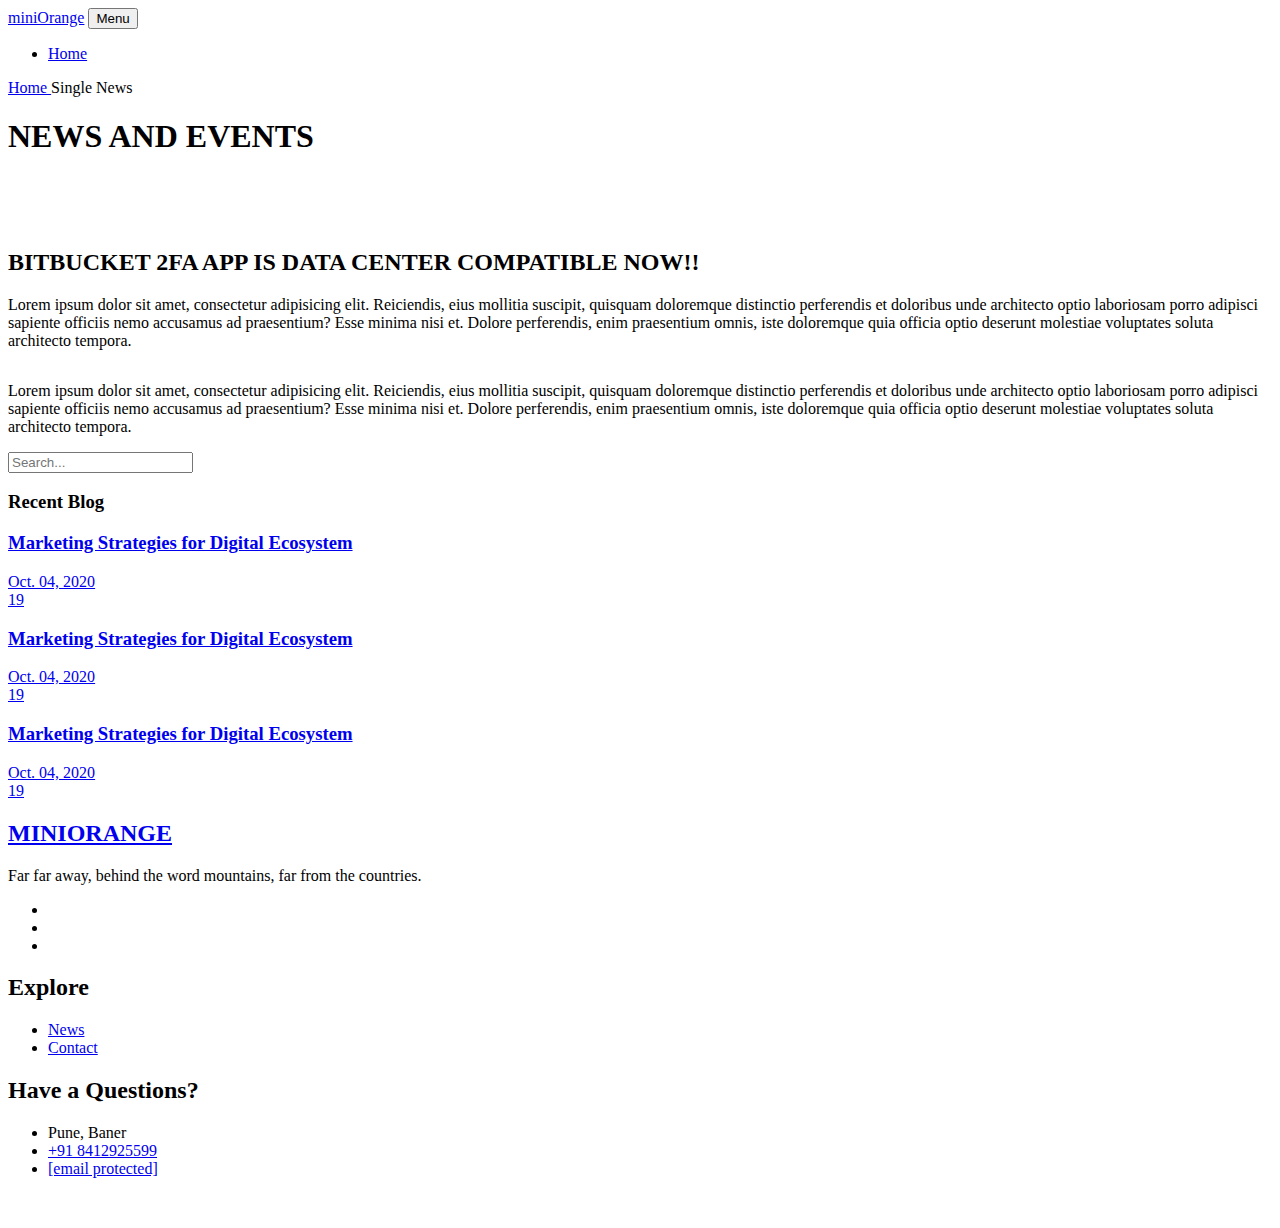
==== blog-single.html @ 496a298d "Add files via upload" ====
<html lang="en">
   <head>
      <title>index</title>
      <meta charset="utf-8">
      <meta name="viewport" content="width=device-width, initial-scale=1, shrink-to-fit=no">
      <link href="https://fonts.googleapis.com/css2?family=Barlow:wght@400;500;600;700&amp;display=swap" rel="stylesheet">
      <link href="https://fonts.googleapis.com/css2?family=Barlow+Condensed:wght@400;500;600;700&amp;display=swap" rel="stylesheet">
      <link rel="stylesheet" href="css/font-awesome.min.css">
      <link rel="stylesheet" href="css/animate.css">
      <link rel="stylesheet" href="css/magnific-popup.css">
      <link rel="stylesheet" href="css/flaticon.css">
      <link rel="stylesheet" href="css/style.css">
   </head>
   <body>
      <nav class="navbar navbar-expand-lg navbar-dark ftco_navbar bg-dark ftco-navbar-light" id="ftco-navbar">
         <div class="container">
            <a class="navbar-brand" href="index.html">miniOrange</a>
            <button class="navbar-toggler" type="button" data-toggle="collapse" data-target="#ftco-nav" aria-controls="ftco-nav" aria-expanded="false" aria-label="Toggle navigation">
            <span class="oi oi-menu"></span> Menu
            </button>
            <div class="collapse navbar-collapse" id="ftco-nav">
               <ul class="navbar-nav ml-auto">
                  <li class="nav-item"><a href="index.html" class="nav-link">Home</a></li>
               </ul>
            </div>
         </div>
      </nav>
      <section class="hero-wrap hero-wrap-2" style="background-image: url('images/bg_2.jpg');">
         <div class="overlay"></div>
         <div class="container">
            <div class="row no-gutters slider-text align-items-end">
               <div class="col-md-9 ftco-animate pb-5">
                  <p class="breadcrumbs"><span class="mr-2"><a href="index.html">Home <i class="fa fa-chevron-right"></i></a></span> <span>Single News <i class="fa fa-chevron-right"></i></span></p>
                  <h1 class="mb-0 bread">NEWS AND EVENTS</h1>
                   <br>
                <p style="color:white;">Stay informed on the latest happenings at miniOrange!</p>
               </div>
            </div>
         </div>
      </section>
      <section class="ftco-section">
         <div class="container">
            <div class="row">
               <div class="col-lg-8 ftco-animate blog-single">
                  <h2 class="mb-3 heading">BITBUCKET 2FA APP IS DATA CENTER COMPATIBLE NOW!!</h2>
                  <p>Lorem ipsum dolor sit amet, consectetur adipisicing elit. Reiciendis, eius mollitia suscipit, quisquam doloremque distinctio perferendis et doloribus unde architecto optio laboriosam porro adipisci sapiente officiis nemo accusamus ad praesentium? Esse minima nisi et. Dolore perferendis, enim praesentium omnis, iste doloremque quia officia optio deserunt molestiae voluptates soluta architecto tempora.</p>
                  <p>
                     <img src="images/bg_2.jpg" alt="" class="img-fluid">
                  </p>
                  <p>Lorem ipsum dolor sit amet, consectetur adipisicing elit. Reiciendis, eius mollitia suscipit, quisquam doloremque distinctio perferendis et doloribus unde architecto optio laboriosam porro adipisci sapiente officiis nemo accusamus ad praesentium? Esse minima nisi et. Dolore perferendis, enim praesentium omnis, iste doloremque quia officia optio deserunt molestiae voluptates soluta architecto tempora.</p>
                
                 
               
               </div>
               <div class="col-lg-4 col-md-5 sidebar ftco-animate pl-md-5 mt-5 mt-md-0 pt-md-0 pt-5">
                  <div class="sidebar-box bg-light rounded">
                     <form action="#" class="search-form">
                        <div class="form-group">
                           <span class="icon fa fa-search"></span>
                           <input type="text" class="form-control" placeholder="Search...">
                        </div>
                     </form>
                  </div>
                  <div class="sidebar-box ftco-animate">
                     <h3>Recent Blog</h3>
                     <div class="block-21 mb-4 d-flex justify-content-between">
                        <a class="blog-img" style="background-image: url(images/image_1.jpg);"></a>
                        <div class="text pl-3">
                           <h3 class="heading"><a href="#">Marketing Strategies for Digital Ecosystem</a></h3>
                           <div class="meta">
                              <div><a href="#"><span class="fa fa-calendar"></span> Oct. 04, 2020</a></div>
                              <div><a href="#"><span class="fa fa-comment"></span> 19</a></div>
                           </div>
                        </div>
                     </div>
                     <div class="block-21 mb-4 d-flex justify-content-between">
                        <a class="blog-img" style="background-image: url(images/image_2.jpg);"></a>
                        <div class="text pl-3">
                           <h3 class="heading"><a href="#">Marketing Strategies for Digital Ecosystem</a></h3>
                           <div class="meta">
                              <div><a href="#"><span class="fa fa-calendar"></span> Oct. 04, 2020</a></div>
                              <div><a href="#"><span class="fa fa-comment"></span> 19</a></div>
                           </div>
                        </div>
                     </div>
                     <div class="block-21 mb-4 d-flex justify-content-between">
                        <a class="blog-img" style="background-image: url(images/image_3.jpg);"></a>
                        <div class="text pl-3">
                           <h3 class="heading"><a href="#">Marketing Strategies for Digital Ecosystem</a></h3>
                           <div class="meta">
                              <div><a href="#"><span class="fa fa-calendar"></span> Oct. 04, 2020</a></div>
                              <div><a href="#"><span class="fa fa-comment"></span> 19</a></div>
                           </div>
                        </div>
                     </div>
                  </div>
               </div>
            </div>
         </div>
      </section>
      <footer class="ftco-footer mt-5">
        <div class="container">
           <div class="row mb-5">
              <div class="col-sm-12 col-md">
                 <div class="ftco-footer-widget mb-4">
                    <h2 class="ftco-heading-2 logo"><a href="#">MINIORANGE</a></h2>
                    <p>Far far away, behind the word mountains, far from the countries.</p>
                    <ul class="ftco-footer-social list-unstyled mt-2">
                       <li class="ftco-animate"><a href="#"><span class="fa fa-twitter"></span></a></li>
                       <li class="ftco-animate"><a href="#"><span class="fa fa-facebook"></span></a></li>
                       <li class="ftco-animate"><a href="#"><span class="fa fa-instagram"></span></a></li>
                    </ul>
                 </div>
              </div>
              <div class="col-sm-12 col-md">
                 <div class="ftco-footer-widget mb-6 ml-md-6">
                    <h2 class="ftco-heading-2">Explore</h2>
                    <ul class="list-unstyled">
                     <li><a href="#news"><span class="fa fa-chevron-right mr-2"></span>News</a></li>
                     <li><a href="#contact"><span   class="fa fa-chevron-right mr-2"></span>Contact</a></li>

                    </ul>
                 </div>
              </div>
         
           
              <div class="col-sm-12 col-md">
                 <div class="ftco-footer-widget mb-4">
                    <h2 class="ftco-heading-2">Have a Questions?</h2>
                    <div class="block-23 mb-3">
                       <ul>
                          <li><span class="icon fa fa-map marker"></span><span class="text">Pune, Baner</span></li>
                          <li><a href="#"><span class="icon fa fa-phone"></span><span class="text">+91 8412925599</span></a></li>
                          <li><a href="#"><span class="icon fa fa-paper-plane pr-4"></span><span class="text"><span class="__cf_email__">[email&#160;protected]</span></span></a></li>
                       </ul>
                    </div>
                 </div>
              </div>
           </div>
        </div>
        <div class="container-fluid px-0 py-5 bg-black">
           <div class="container">
              <div class="row">
                 <div class="col-md-12">
                    <p class="mb-0" style="color: rgba(255,255,255,.5);">
                       Copyright &copy miniOrange
                    </p>
                 </div>
              </div>
           </div>
        </div>
     </footer>
     
     <script src="js/jquery.min.js"></script>
     <script src="js/jquery-migrate-3.0.1.min.js"></script>
     <script src="js/bootstrap.min.js"></script>
     <script src="js/jquery.easing.1.3.js"></script>
     <script src="js/jquery.waypoints.min.js"></script>
     <script src="js/jquery.stellar.min.js"></script>

     <script src="js/scrollax.min.js"></script>
   
     <script src="js/main.js"></script>
   </body>
 </html>
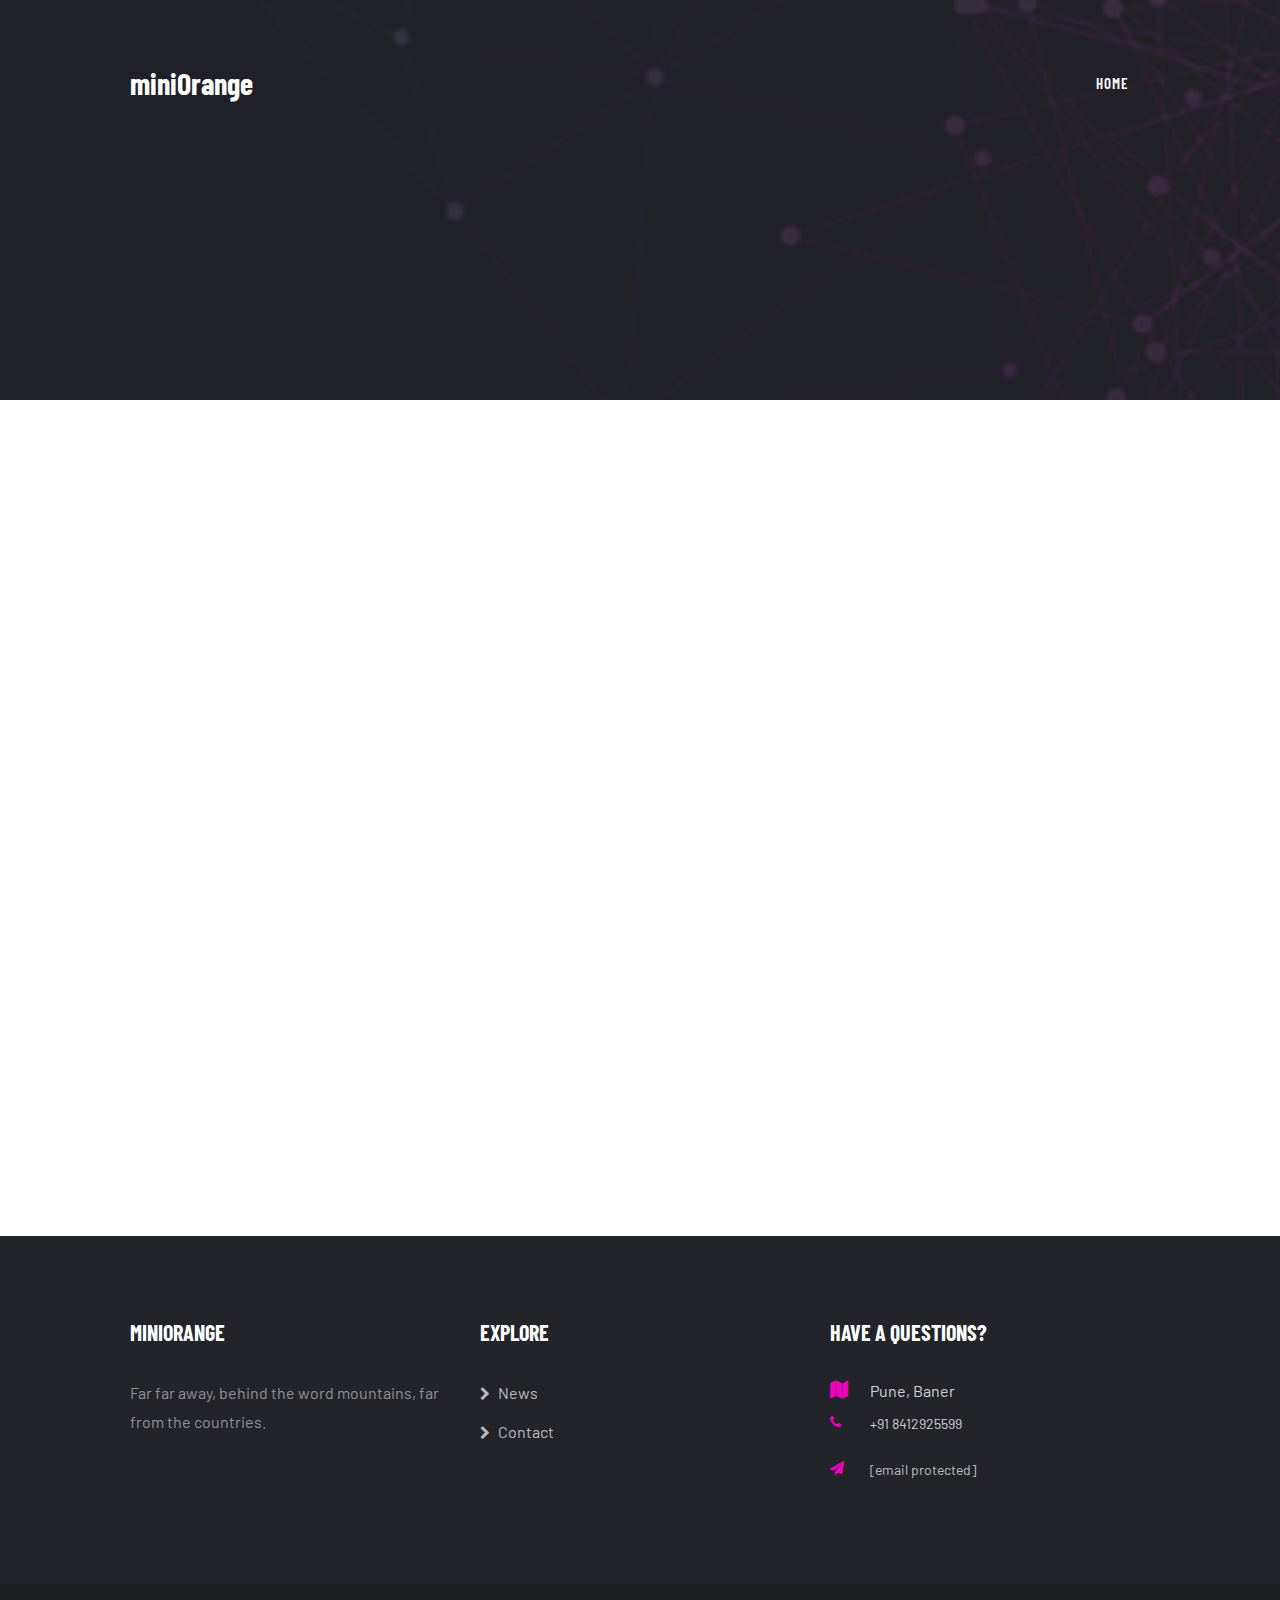
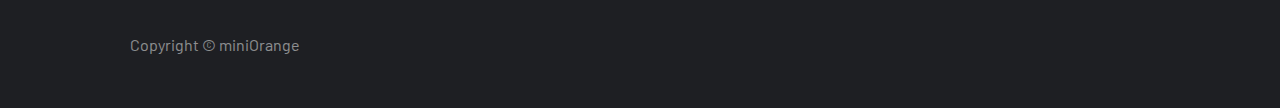
==== commit dbd3e662: "Update blog-single.html" ====
--- a/blog-single.html
+++ b/blog-single.html
@@ -62,7 +62,7 @@
                      </form>
                   </div>
                   <div class="sidebar-box ftco-animate">
-                     <h3>Recent Blog</h3>
+                     <h3>Recent News</h3>
                      <div class="block-21 mb-4 d-flex justify-content-between">
                         <a class="blog-img" style="background-image: url(images/image_1.jpg);"></a>
                         <div class="text pl-3">
@@ -162,4 +162,4 @@
    
      <script src="js/main.js"></script>
    </body>
- </html>+ </html>
